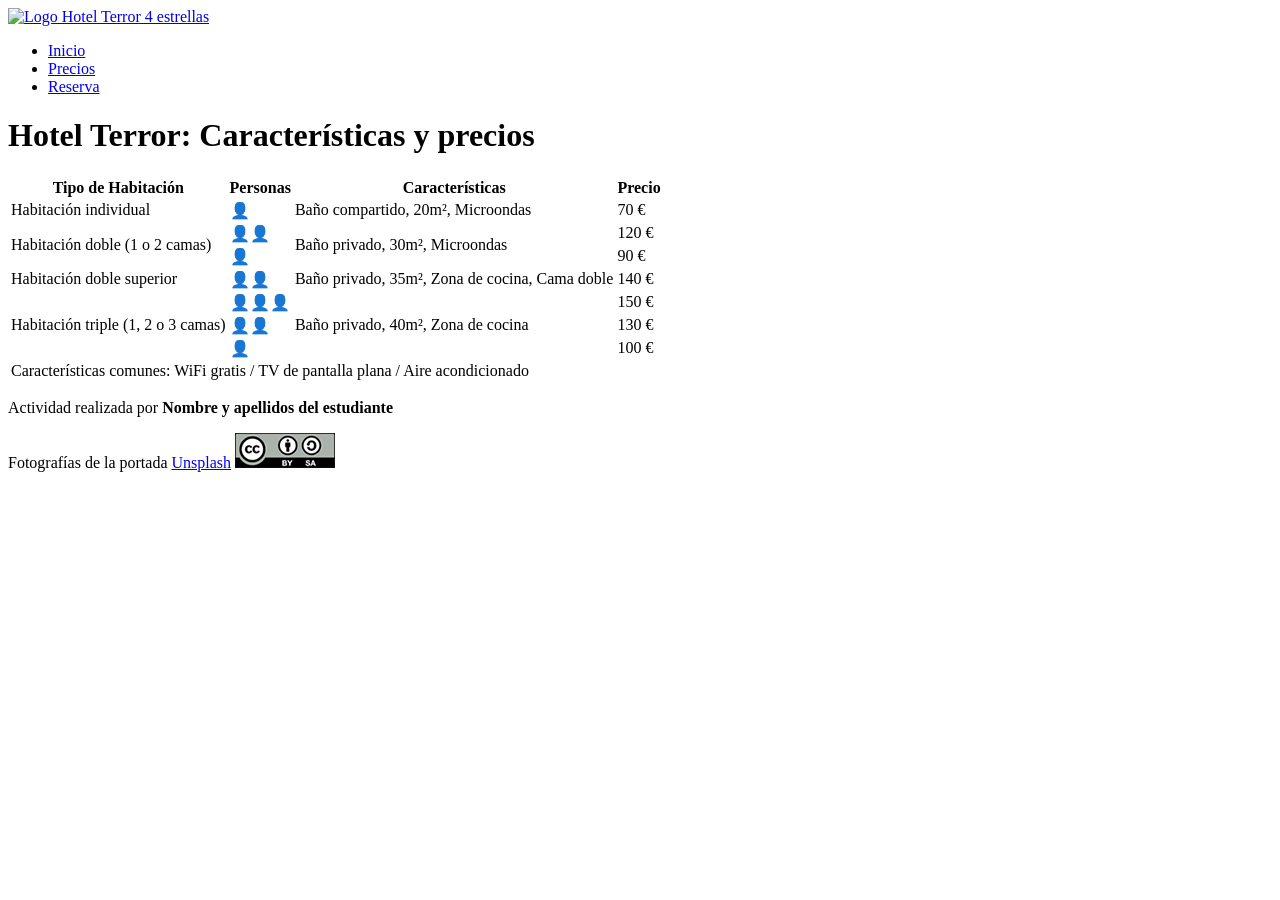
==== Activitat4. Material/precios.html @ 608678b6 "Rename preus.html to precios.html" ====
<!DOCTYPE html>
<html lang="es">
<head>
    <meta charset="UTF-8">
    <meta name="viewport" content="width=device-width, initial-scale=1.0">
    <meta name="author" content="Nombre y apellidos del estudiante">
    <meta name="description" content="Características y precios de las habitaciones de Hotel Terror.">
    <meta name="keywords" content="Hotel Terror, Precios, Habitaciones, Tarifas">
    <title>Hotel Terror - Precios</title>
    <link rel="stylesheet" href="css/estilos.css">
</head>
<body>

    <header>
        <div class="logo-container">
            <a href="index.html">
                <img src="img/logo.png" alt="Logo Hotel Terror 4 estrellas">
            </a>
        </div>
        <nav>
            <ul>
                <li><a href="index.html">Inicio</a></li>
                <li><a href="precios.html" class="active">Precios</a></li>
                <li><a href="reserva.html">Reserva</a></li>
            </ul>
        </nav>
    </header>

    <main>
        <div class="container-pagina">
            <h1 class="main-title"><span class="blue-title">Hotel Terror:</span> Características y precios</h1>
            
            <table class="tabla-precios">
                <thead>
                    <tr>
                        <th>Tipo de Habitación</th>
                        <th>Personas</th>
                        <th>Características</th>
                        <th>Precio</th>
                    </tr>
                </thead>
                <tbody>
                    <!-- Habitación individual -->
                    <tr>
                        <td class="nombre-hab">Habitación individual</td>
                        <td class="icona-persona">👤</td>
                        <td class="caracteristicas">Baño compartido, 20m², Microondas</td>
                        <td>70 €</td>
                    </tr>
                    
                    <!-- Habitación doble -->
                    <tr>
                        <td class="nombre-hab" rowspan="2">Habitación doble (1 o 2 camas)</td>
                        <td class="icona-persona">👤👤</td>
                        <td class="caracteristicas" rowspan="2">Baño privado, 30m², Microondas</td>
                        <td>120 €</td>
                    </tr>
                    <tr>
                        <td class="icona-persona">👤</td>
                        <td>90 €</td>
                    </tr>

                    <!-- Habitación doble superior -->
                    <tr>
                        <td class="nombre-hab">Habitación doble superior</td>
                        <td class="icona-persona">👤👤</td>
                        <td class="caracteristicas">Baño privado, 35m², Zona de cocina, Cama doble</td>
                        <td>140 €</td>
                    </tr>

                    <!-- Habitación triple -->
                    <tr>
                        <td class="nombre-hab" rowspan="3">Habitación triple (1, 2 o 3 camas)</td>
                        <td class="icona-persona">👤👤👤</td>
                        <td class="caracteristicas" rowspan="3">Baño privado, 40m², Zona de cocina</td>
                        <td>150 €</td>
                    </tr>
                    <tr>
                        <td class="icona-persona">👤👤</td>
                        <td>130 €</td>
                    </tr>
                    <tr>
                        <td class="icona-persona">👤</td>
                        <td>100 €</td>
                    </tr>
                </tbody>
                <tfoot>
                    <tr>
                        <td colspan="4">Características comunes: WiFi gratis / TV de pantalla plana / Aire acondicionado</td>
                    </tr>
                </tfoot>
            </table>
        </div>
    </main>

    <footer>
        <div class="footer-info">
            <p>Actividad realizada por <strong>Nombre y apellidos del estudiante</strong></p>
            <div class="footer-cc">
                <span>Fotografías de la portada <a href="https://unsplash.com/" target="_blank" rel="noopener">Unsplash</a></span>
                <a href="http://creativecommons.org/licenses/by-sa/4.0/" target="_blank" rel="noopener">
                    <img src="img/creative-commons.png" alt="Licencia Creative Commons BY-SA 4.0">
                </a>
            </div>
        </div>
    </footer>

</body>
</html>
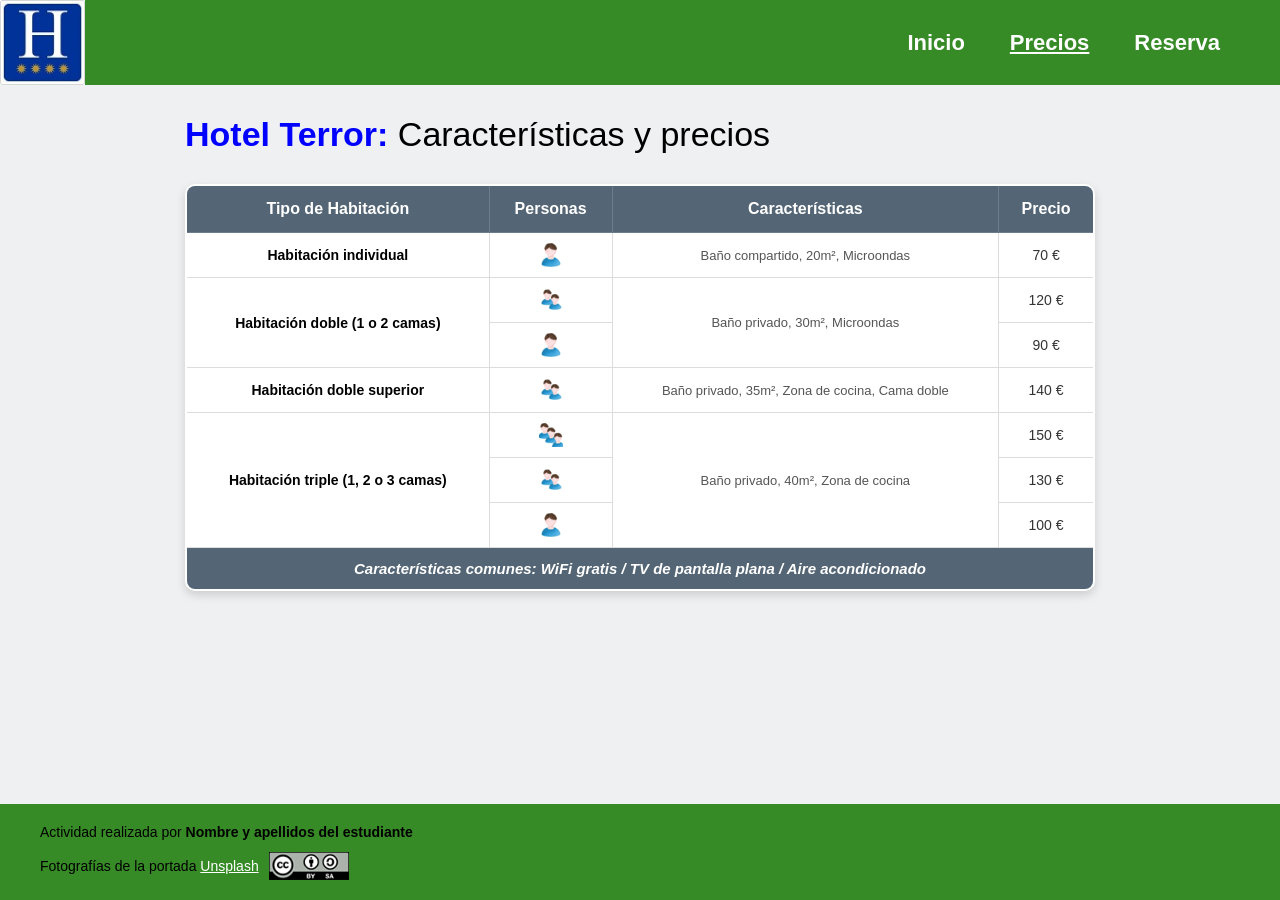
==== commit cbb96dac: "Update precios.html with new images and structure" ====
--- a/Activitat4. Material/precios.html
+++ b/Activitat4. Material/precios.html
@@ -14,7 +14,7 @@
     <header>
         <div class="logo-container">
             <a href="index.html">
-                <img src="img/logo.png" alt="Logo Hotel Terror 4 estrellas">
+                <img src="img/estrelles.jpg" alt="Logo Hotel Terror 4 estrellas">
             </a>
         </div>
         <nav>
@@ -43,7 +43,7 @@
                     <!-- Habitación individual -->
                     <tr>
                         <td class="nombre-hab">Habitación individual</td>
-                        <td class="icona-persona">👤</td>
+                        <td><img src="img/individual.png" alt="1 persona" class="img-persona"></td>
                         <td class="caracteristicas">Baño compartido, 20m², Microondas</td>
                         <td>70 €</td>
                     </tr>
@@ -51,19 +51,19 @@
                     <!-- Habitación doble -->
                     <tr>
                         <td class="nombre-hab" rowspan="2">Habitación doble (1 o 2 camas)</td>
-                        <td class="icona-persona">👤👤</td>
+                        <td><img src="img/doble.png" alt="2 personas" class="img-persona"></td>
                         <td class="caracteristicas" rowspan="2">Baño privado, 30m², Microondas</td>
                         <td>120 €</td>
                     </tr>
                     <tr>
-                        <td class="icona-persona">👤</td>
+                        <td><img src="img/individual.png" alt="1 persona" class="img-persona"></td>
                         <td>90 €</td>
                     </tr>
 
                     <!-- Habitación doble superior -->
                     <tr>
                         <td class="nombre-hab">Habitación doble superior</td>
-                        <td class="icona-persona">👤👤</td>
+                        <td><img src="img/doble.png" alt="2 personas" class="img-persona"></td>
                         <td class="caracteristicas">Baño privado, 35m², Zona de cocina, Cama doble</td>
                         <td>140 €</td>
                     </tr>
@@ -71,16 +71,16 @@
                     <!-- Habitación triple -->
                     <tr>
                         <td class="nombre-hab" rowspan="3">Habitación triple (1, 2 o 3 camas)</td>
-                        <td class="icona-persona">👤👤👤</td>
+                        <td><img src="img/triple.png" alt="3 personas" class="img-persona"></td>
                         <td class="caracteristicas" rowspan="3">Baño privado, 40m², Zona de cocina</td>
                         <td>150 €</td>
                     </tr>
                     <tr>
-                        <td class="icona-persona">👤👤</td>
+                        <td><img src="img/doble.png" alt="2 personas" class="img-persona"></td>
                         <td>130 €</td>
                     </tr>
                     <tr>
-                        <td class="icona-persona">👤</td>
+                        <td><img src="img/individual.png" alt="1 persona" class="img-persona"></td>
                         <td>100 €</td>
                     </tr>
                 </tbody>
--- a/Activitat4. Material/css/estilos.css
+++ b/Activitat4. Material/css/estilos.css
@@ -0,0 +1,260 @@
+* {
+    box-sizing: border-box;
+    margin: 0;
+    padding: 0;
+}
+
+body {
+    font-family: Arial, Helvetica, sans-serif;
+    background-color: #eef0f2;
+    color: #000000;
+    display: flex;
+    flex-direction: column;
+    min-height: 100vh;
+}
+
+/* --- Cabecera y Menú Superior --- */
+header {
+    background-color: #378b27;
+    display: flex;
+    justify-content: space-between;
+    align-items: center;
+    padding: 0 60px 0 0;
+    height: 85px;
+}
+
+.logo-container {
+    height: 100%;
+}
+
+.logo-container img {
+    height: 100%;
+    width: auto;
+    display: block;
+}
+
+nav ul {
+    list-style: none;
+    display: flex;
+    gap: 45px;
+}
+
+nav a {
+    color: #ffffff;
+    text-decoration: none;
+    font-size: 22px;
+    font-weight: bold;
+}
+
+nav a:hover,
+nav a.active {
+    text-decoration: underline;
+}
+
+/* --- Contenedor Principal --- */
+main {
+    flex: 1;
+    width: 100%;
+}
+
+/* --- Portada (index.html) --- */
+.hero-index {
+    background: url('../img/casa_encantada.jpg') no-repeat center center / cover;
+    min-height: calc(100vh - 170px);
+    padding: 40px 50px;
+}
+
+.hero-index h1 {
+    color: #ff0000;
+    font-size: 42px;
+    font-weight: bold;
+    margin-bottom: 5px;
+    text-transform: uppercase;
+    text-shadow: 1px 1px 2px #000;
+}
+
+.hero-index p {
+    color: #ff0000;
+    font-size: 28px;
+    font-weight: bold;
+    text-shadow: 1px 1px 2px #000;
+}
+
+/* --- Secciones Generales --- */
+.container-pagina {
+    max-width: 950px;
+    margin: 30px auto;
+    padding: 0 20px;
+}
+
+.main-title {
+    font-size: 34px;
+    margin-bottom: 30px;
+    font-weight: normal;
+    color: #000000;
+}
+
+.blue-title {
+    color: #0000ff;
+    font-weight: bold;
+}
+
+/* --- Tabla de Precios (precios.html) --- */
+.tabla-precios {
+    width: 100%;
+    border-collapse: collapse;
+    background-color: #ffffff;
+    border-radius: 10px;
+    overflow: hidden;
+    border: 2px solid #546575;
+    box-shadow: 0 4px 10px rgba(0,0,0,0.15);
+}
+
+.tabla-precios th {
+    background-color: #546575;
+    color: #ffffff;
+    padding: 14px;
+    font-size: 16px;
+    font-weight: bold;
+    border: 1px solid #6c7c8c;
+    text-align: center;
+}
+
+.tabla-precios td {
+    padding: 10px 15px;
+    border: 1px solid #dcdcdc;
+    text-align: center;
+    font-size: 14px;
+    color: #333333;
+    vertical-align: middle;
+}
+
+.tabla-precios td.nombre-hab {
+    font-weight: bold;
+    color: #000000;
+}
+
+.tabla-precios td.caracteristicas {
+    color: #555555;
+    font-size: 13px;
+}
+
+.tabla-precios tfoot td {
+    background-color: #546575;
+    color: #ffffff;
+    font-style: italic;
+    font-weight: bold;
+    padding: 12px;
+    text-align: center;
+    font-size: 15px;
+}
+
+.img-persona {
+    height: 24px;
+    width: auto;
+    vertical-align: middle;
+}
+
+/* --- Formulario de Reserva (reserva.html) --- */
+.caja-formulario {
+    background-color: #d8d8d8;
+    padding: 40px;
+    border-radius: 4px;
+    min-height: 380px;
+}
+
+fieldset {
+    border: 2px solid #378b27;
+    border-radius: 6px;
+    padding: 20px;
+    margin-bottom: 20px;
+    background-color: #ffffff;
+}
+
+legend {
+    font-weight: bold;
+    color: #378b27;
+    padding: 0 10px;
+    font-size: 16px;
+}
+
+.form-group {
+    margin-bottom: 15px;
+    display: flex;
+    flex-direction: column;
+}
+
+.form-group label {
+    font-weight: bold;
+    margin-bottom: 5px;
+}
+
+.form-group input, 
+.form-group select, 
+.form-group textarea {
+    padding: 8px 10px;
+    border: 1px solid #ccc;
+    border-radius: 4px;
+    font-size: 14px;
+}
+
+.form-actions {
+    display: flex;
+    gap: 15px;
+    justify-content: flex-end;
+    margin-top: 10px;
+}
+
+.btn-submit {
+    background-color: #378b27;
+    color: #ffffff;
+    padding: 10px 22px;
+    border: none;
+    border-radius: 4px;
+    cursor: pointer;
+    font-weight: bold;
+}
+
+.btn-reset {
+    background-color: #666666;
+    color: #ffffff;
+    padding: 10px 22px;
+    border: none;
+    border-radius: 4px;
+    cursor: pointer;
+}
+
+/* --- Pie de Página --- */
+footer {
+    background-color: #378b27;
+    color: #000000;
+    padding: 20px 40px;
+    font-size: 14px;
+    margin-top: auto;
+}
+
+.footer-info {
+    display: flex;
+    flex-direction: column;
+    gap: 12px;
+}
+
+.footer-info p {
+    margin: 0;
+}
+
+.footer-cc {
+    display: flex;
+    align-items: center;
+    gap: 10px;
+}
+
+footer a {
+    color: #ffffff;
+    text-decoration: underline;
+}
+
+footer img {
+    height: 28px;
+    vertical-align: middle;
+}
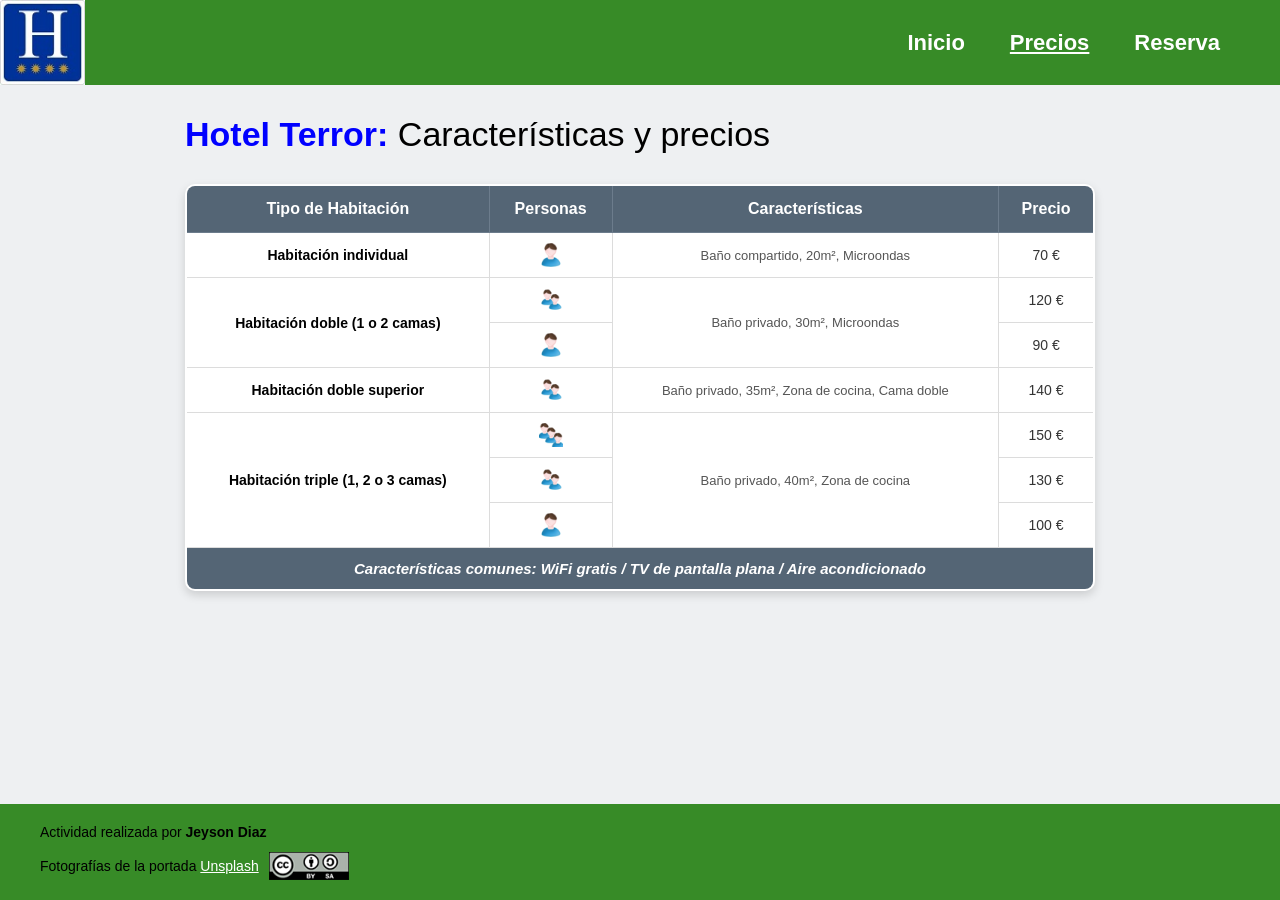
==== commit cac26092: "Fix HTML structure and update footer information" ====
--- a/Activitat4. Material/precios.html
+++ b/Activitat4. Material/precios.html
@@ -95,7 +95,7 @@
 
     <footer>
         <div class="footer-info">
-            <p>Actividad realizada por <strong>Nombre y apellidos del estudiante</strong></p>
+            <p>Actividad realizada por <strong>Jeyson Diaz</strong></p>
             <div class="footer-cc">
                 <span>Fotografías de la portada <a href="https://unsplash.com/" target="_blank" rel="noopener">Unsplash</a></span>
                 <a href="http://creativecommons.org/licenses/by-sa/4.0/" target="_blank" rel="noopener">
